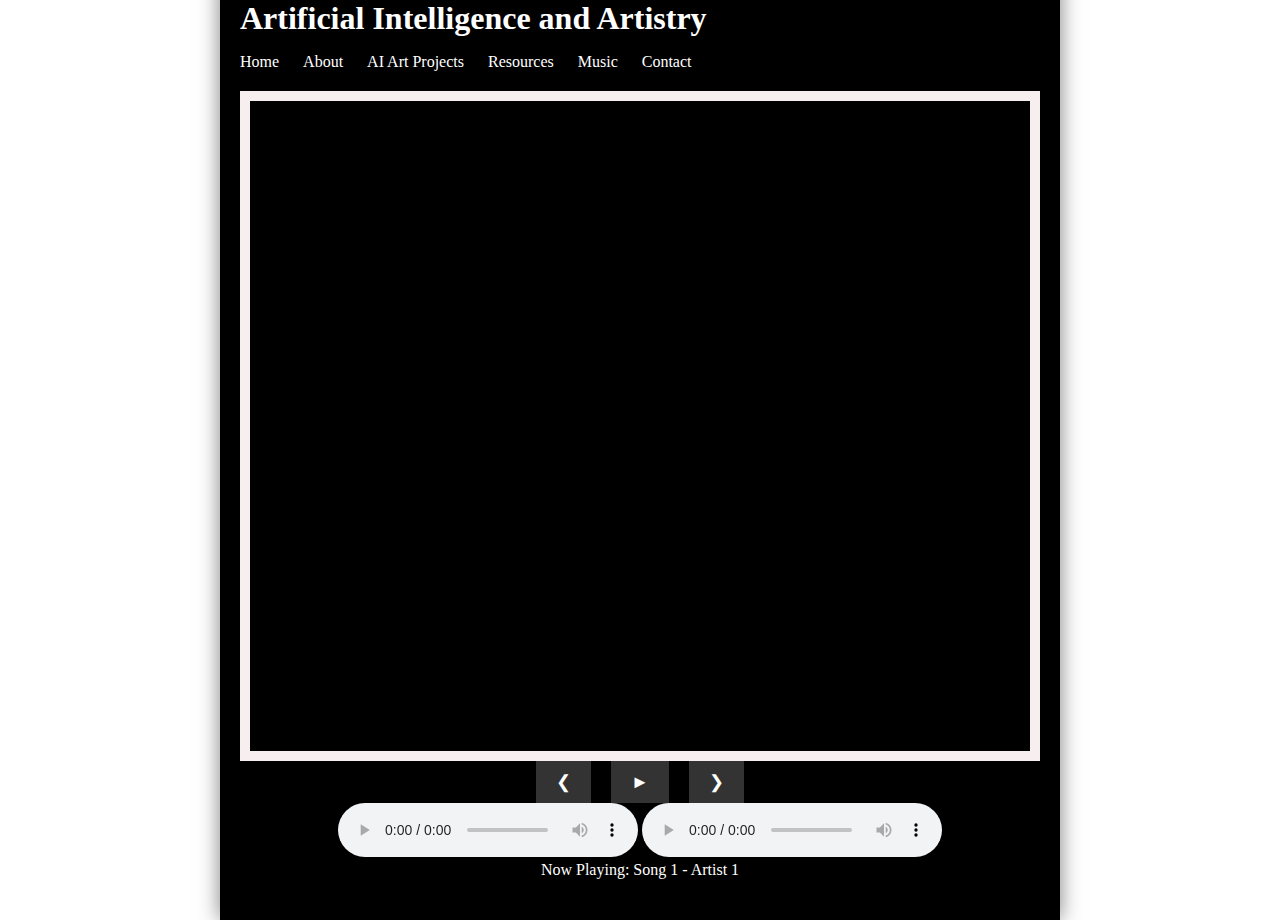
==== index.html @ 160f9739 "1" ====
<!DOCTYPE html>
<html lang="en">
<head>
    <meta charset="UTF-8">
    <meta name="viewport" content="width=device-width, initial-scale=1.0">
    <title>Artificial Intelligence and Artistry</title>
    <link rel="stylesheet" href="styles.css">
    <style>
        #featured-content {
            border: 10px solid #f7efef; /* Add border */
            background-image: url('media/saltwater7996_Embark_on_a_journey_through_the_intersection_of_a_997f01c7-55b8-4336-808a-dbe6bfee94ad.png'); /* Set background image */
            background-size: cover; /* Cover the entire background */
            background-position: center; /* Center the background image */
            height: 650px; /* Set a fixed height */
        }

        #music-player img {
            max-width: 100%;
            height: auto;
            margin-bottom: 20px;
            filter: blur(10px); /* Add blur effect to the cover image */
        }
    </style>
</head>
<body>
    <div class="poster">
        <header>
            <h1>Artificial Intelligence and Artistry</h1>
            <nav>
                <ul>
                    <li><a href="#">Home</a></li>
                    <li><a href="#">About</a></li>
                    <li><a href="#">AI Art Projects</a></li>
                    <li><a href="#">Resources</a></li>
                    <li><a href="#">Music</a></li>
                    <li><a href="#">Contact</a></li>
                </ul>
            </nav>
        </header>
        <main>
            <section id="featured-content">
                <!-- Featured AI art projects or content -->
            </section>
            <section id="explore-ai-and-art">
                <!-- Explore AI and Art content -->
            </section>
            <section id="latest-news">
                <!-- Latest news or updates -->
            </section>
            <div id="music-player">
                <div class="player-controls">
                    <button class="control-btn" id="prev-btn">&#10094;</button>
                    <button class="control-btn" id="play-pause-btn">&#9658;</button>
                    <button class="control-btn" id="next-btn">&#10095;</button>
                </div>
                <audio controls id="audio-player">
                    <!-- Audio player -->
                </audio>
            </div>
        </main>
        <footer>
            <!-- Footer content -->
        </footer>
    </div>
    <script src="script.js"></script>
</body>
</html>
---- styles.css ----
#featured-content {
    position: relative; /* Add position relative */
    height: 650px; /* Set a fixed height */
}

#featured-content::after {
    content: ''; /* Add content for pseudo-element */
    position: absolute; /* Position the pseudo-element */
    top: -10px; /* Adjust the top position to overlap the border */
    left: -10px; /* Adjust the left position to overlap the border */
    right: -10px; /* Adjust the right position to overlap the border */
    bottom: -10px; /* Adjust the bottom position to overlap the border */
    z-index: -1; /* Set z-index to send the pseudo-element behind */
    background-image: url('media/saltwater7996_Embark_on_a_journey_through_the_intersection_of_a_997f01c7-55b8-4336-808a-dbe6bfee94ad.png'); /* Set background image */
    background-size: cover; /* Cover the entire background */
    background-position: center; /* Center the background image */
    filter: blur(100px); /* Add blur effect */
}

#featured-content > * {
    position: relative; /* Ensure other content stays on top of the pseudo-element */
    z-index: 1; /* Ensure other content stays on top of the pseudo-element */
}

.poster {
    position: absolute;
    top: 50%;
    left: 50%;
    transform: translate(-50%, -50%);
    background-color: #000;
    color: #fff;
    padding: 20px;
    max-width: 800px; /* Adjust as needed */
    width: 100%;
    height: 100%;
    box-shadow: 0 0 20px rgba(0, 0, 0, 0.5);
}

/* Styles for header */
header {
    margin-bottom: 20px;
}

header h1 {
    margin: 0;
}

nav ul {
    list-style-type: none;
    padding: 0;
}

nav ul li {
    display: inline;
    margin-right: 20px;
}

nav ul li a {
    color: #fff;
    text-decoration: none;
}

/* Additional styles for main content */
main {
    margin-bottom: 20px;
}

/* Additional styles for footer */
footer {
    text-align: center;
}

/* Additional styles for music player */
#music-player {
    text-align: center;
}

#music-player img {
    max-width: 100%;
    height: auto;
    margin-bottom: 20px;
    filter: blur(10px); /* Adjust the blur radius as needed */
}

.player-controls {
    display: flex;
    justify-content: center;
}

.control-btn {
    background-color: #333;
    color: #fff;
    border: none;
    padding: 10px 20px;
    margin: 0 10px;
    font-size: 18px;
    cursor: pointer;
}

.control-btn:hover {
    background-color: #555;
}
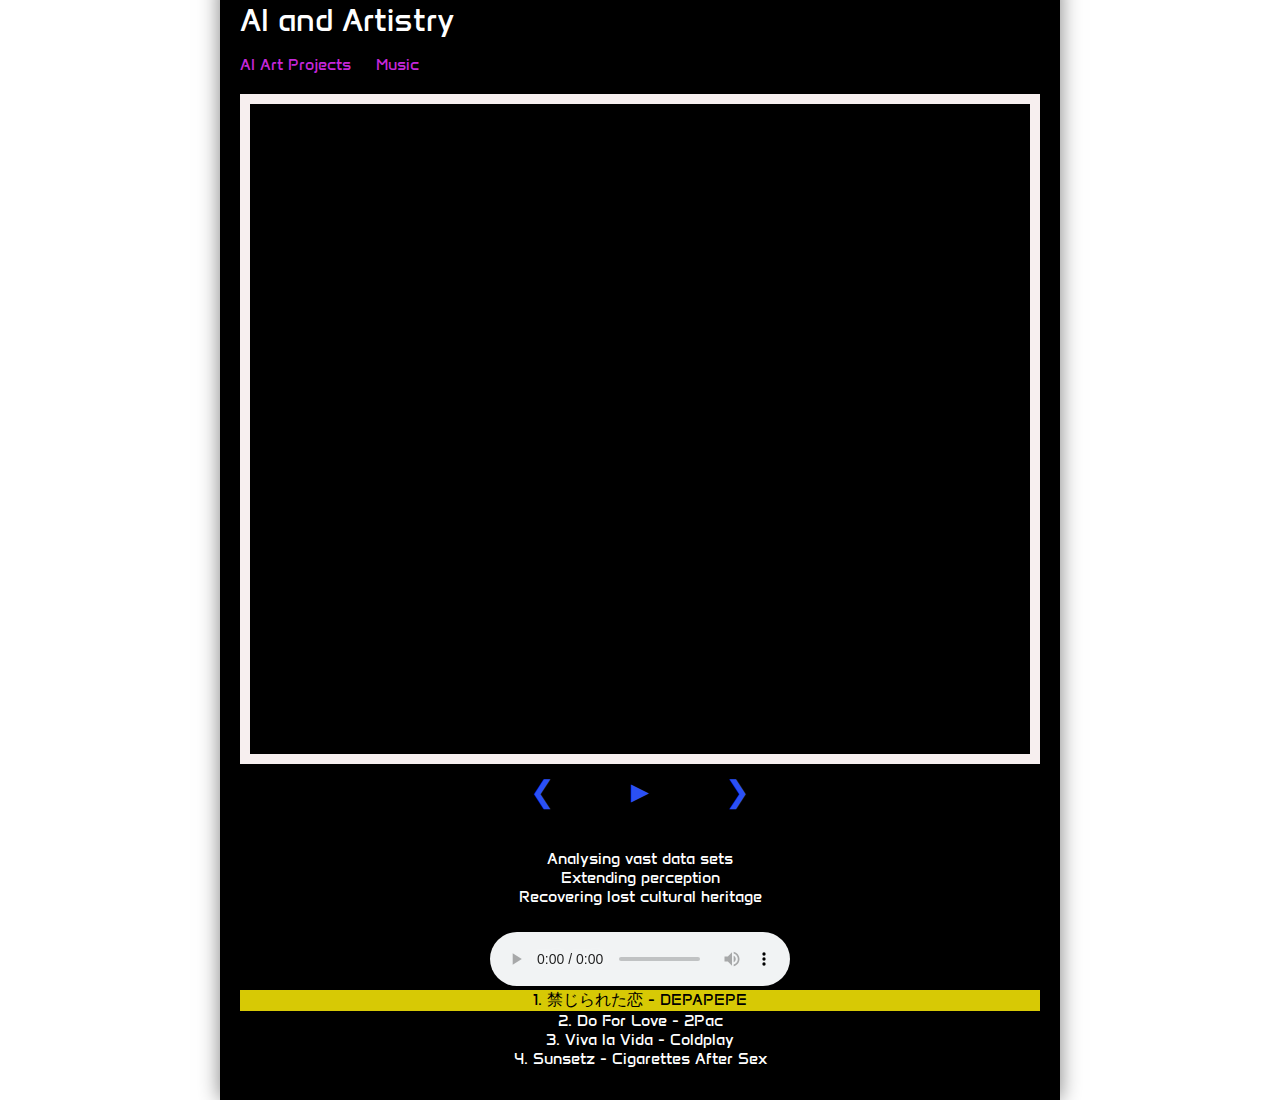
==== commit 09f0dcaf: "3" ====
--- a/index.html
+++ b/index.html
@@ -1,5 +1,8 @@
 <!DOCTYPE html>
 <html lang="en">
+    <link rel="preconnect" href="https://fonts.googleapis.com">
+    <link rel="preconnect" href="https://fonts.gstatic.com" crossorigin>
+    <link href="https://fonts.googleapis.com/css2?family=Anta&display=swap" rel="stylesheet">
 <head>
     <meta charset="UTF-8">
     <meta name="viewport" content="width=device-width, initial-scale=1.0">
@@ -7,45 +10,56 @@
     <link rel="stylesheet" href="styles.css">
     <style>
         #featured-content {
-            border: 10px solid #f7efef; /* Add border */
-            background-image: url('media/saltwater7996_Embark_on_a_journey_through_the_intersection_of_a_997f01c7-55b8-4336-808a-dbe6bfee94ad.png'); /* Set background image */
-            background-size: cover; /* Cover the entire background */
-            background-position: center; /* Center the background image */
-            height: 650px; /* Set a fixed height */
+            border: 10px solid #f7efef;
+            background-image: url('media/saltwater7996_Embark_on_a_journey_through_the_intersection_of_a_997f01c7-55b8-4336-808a-dbe6bfee94ad.png');
+            background-size: cover;
+            background-position: center;
+            height: 650px;
         }
 
         #music-player img {
             max-width: 100%;
             height: auto;
             margin-bottom: 20px;
-            filter: blur(10px); /* Add blur effect to the cover image */
+            filter: blur(10px);
+        }
+
+        #playlist {
+            margin-top: 20px;
+            background-color: rgba(0, 0, 0, 0.5);
+            padding: 10px;
+            border-radius: 10px;
+            overflow-y: auto;
+            max-height: 200px; 
+        }
+
+        #playlist li {
+            list-style: none;
+            margin-bottom: 5px;
         }
     </style>
 </head>
+
 <body>
     <div class="poster">
         <header>
-            <h1>Artificial Intelligence and Artistry</h1>
+            <h1>AI and Artistry</h1>
             <nav>
                 <ul>
-                    <li><a href="#">Home</a></li>
-                    <li><a href="#">About</a></li>
                     <li><a href="#">AI Art Projects</a></li>
-                    <li><a href="#">Resources</a></li>
                     <li><a href="#">Music</a></li>
-                    <li><a href="#">Contact</a></li>
                 </ul>
             </nav>
         </header>
         <main>
             <section id="featured-content">
-                <!-- Featured AI art projects or content -->
+
             </section>
             <section id="explore-ai-and-art">
-                <!-- Explore AI and Art content -->
+
             </section>
             <section id="latest-news">
-                <!-- Latest news or updates -->
+
             </section>
             <div id="music-player">
                 <div class="player-controls">
@@ -53,15 +67,20 @@
                     <button class="control-btn" id="play-pause-btn">&#9658;</button>
                     <button class="control-btn" id="next-btn">&#10095;</button>
                 </div>
-                <audio controls id="audio-player">
-                    <!-- Audio player -->
-                </audio>
+                <ul id="playlist">
+                    Analysing vast data sets<br>
+                    Extending perception<br>
+                    Recovering lost cultural heritage<br>
+                    
+                </ul>
             </div>
+            
         </main>
         <footer>
-            <!-- Footer content -->
+
         </footer>
     </div>
     <script src="script.js"></script>
 </body>
+
 </html>
--- a/styles.css
+++ b/styles.css
@@ -1,51 +1,56 @@
 #featured-content {
-    position: relative; /* Add position relative */
-    height: 650px; /* Set a fixed height */
+    position: relative;
+    height: 650px;
 }
 
 #featured-content::after {
-    content: ''; /* Add content for pseudo-element */
-    position: absolute; /* Position the pseudo-element */
-    top: -10px; /* Adjust the top position to overlap the border */
-    left: -10px; /* Adjust the left position to overlap the border */
-    right: -10px; /* Adjust the right position to overlap the border */
-    bottom: -10px; /* Adjust the bottom position to overlap the border */
-    z-index: -1; /* Set z-index to send the pseudo-element behind */
-    background-image: url('media/saltwater7996_Embark_on_a_journey_through_the_intersection_of_a_997f01c7-55b8-4336-808a-dbe6bfee94ad.png'); /* Set background image */
-    background-size: cover; /* Cover the entire background */
-    background-position: center; /* Center the background image */
-    filter: blur(100px); /* Add blur effect */
+    content: '';
+    position: absolute;
+    top: -10px;
+    left: -10px;
+    right: -10px;
+    bottom: -10px;
+    z-index: -1;
+    background-image: url('media/saltwater7996_Embark_on_a_journey_through_the_intersection_of_a_997f01c7-55b8-4336-808a-dbe6bfee94ad.png');
+    background-size: cover;
+    background-position: center;
+    filter: blur(100px);
 }
 
-#featured-content > * {
-    position: relative; /* Ensure other content stays on top of the pseudo-element */
-    z-index: 1; /* Ensure other content stays on top of the pseudo-element */
+#featured-content>* {
+    position: relative;
+    z-index: 1;
 }
 
 .poster {
     position: absolute;
-    top: 50%;
+    top: 60%;
     left: 50%;
     transform: translate(-50%, -50%);
     background-color: #000;
     color: #fff;
     padding: 20px;
-    max-width: 800px; /* Adjust as needed */
+    max-width: 800px;
     width: 100%;
-    height: 100%;
+    height: 120%;
     box-shadow: 0 0 20px rgba(0, 0, 0, 0.5);
 }
 
-/* Styles for header */
 header {
     margin-bottom: 20px;
 }
 
 header h1 {
+    font-family: "Anta", sans-serif;
+    font-weight: 400;
+    font-style: normal;
     margin: 0;
 }
 
 nav ul {
+    font-family: "Anta", sans-serif;
+    font-weight: 400;
+    font-style: normal;
     list-style-type: none;
     padding: 0;
 }
@@ -56,22 +61,20 @@
 }
 
 nav ul li a {
-    color: #fff;
+    color: #c527da;
     text-decoration: none;
 }
 
-/* Additional styles for main content */
 main {
     margin-bottom: 20px;
 }
 
-/* Additional styles for footer */
 footer {
     text-align: center;
 }
 
-/* Additional styles for music player */
 #music-player {
+    font-family: "Anta", sans-serif;
     text-align: center;
 }
 
@@ -79,7 +82,7 @@
     max-width: 100%;
     height: auto;
     margin-bottom: 20px;
-    filter: blur(10px); /* Adjust the blur radius as needed */
+    filter: blur(10px);
 }
 
 .player-controls {
@@ -88,15 +91,29 @@
 }
 
 .control-btn {
-    background-color: #333;
-    color: #fff;
+    background-color: #b3101000;
+    color: #2b50f5;
     border: none;
     padding: 10px 20px;
-    margin: 0 10px;
-    font-size: 18px;
+    margin: 0 15px;
+    font-size: 30px;
     cursor: pointer;
 }
 
 .control-btn:hover {
-    background-color: #555;
+    color: #c232cf;
 }
+
+.playlist {
+    font-family: "Anta", sans-serif;
+}
+
+.song.playing {
+    background-color: #f5e506e0;
+    background-size: 20px;
+    color: #000; 
+}
+
+#music-player {
+    background-color: rgba(0,0,0,0)
+}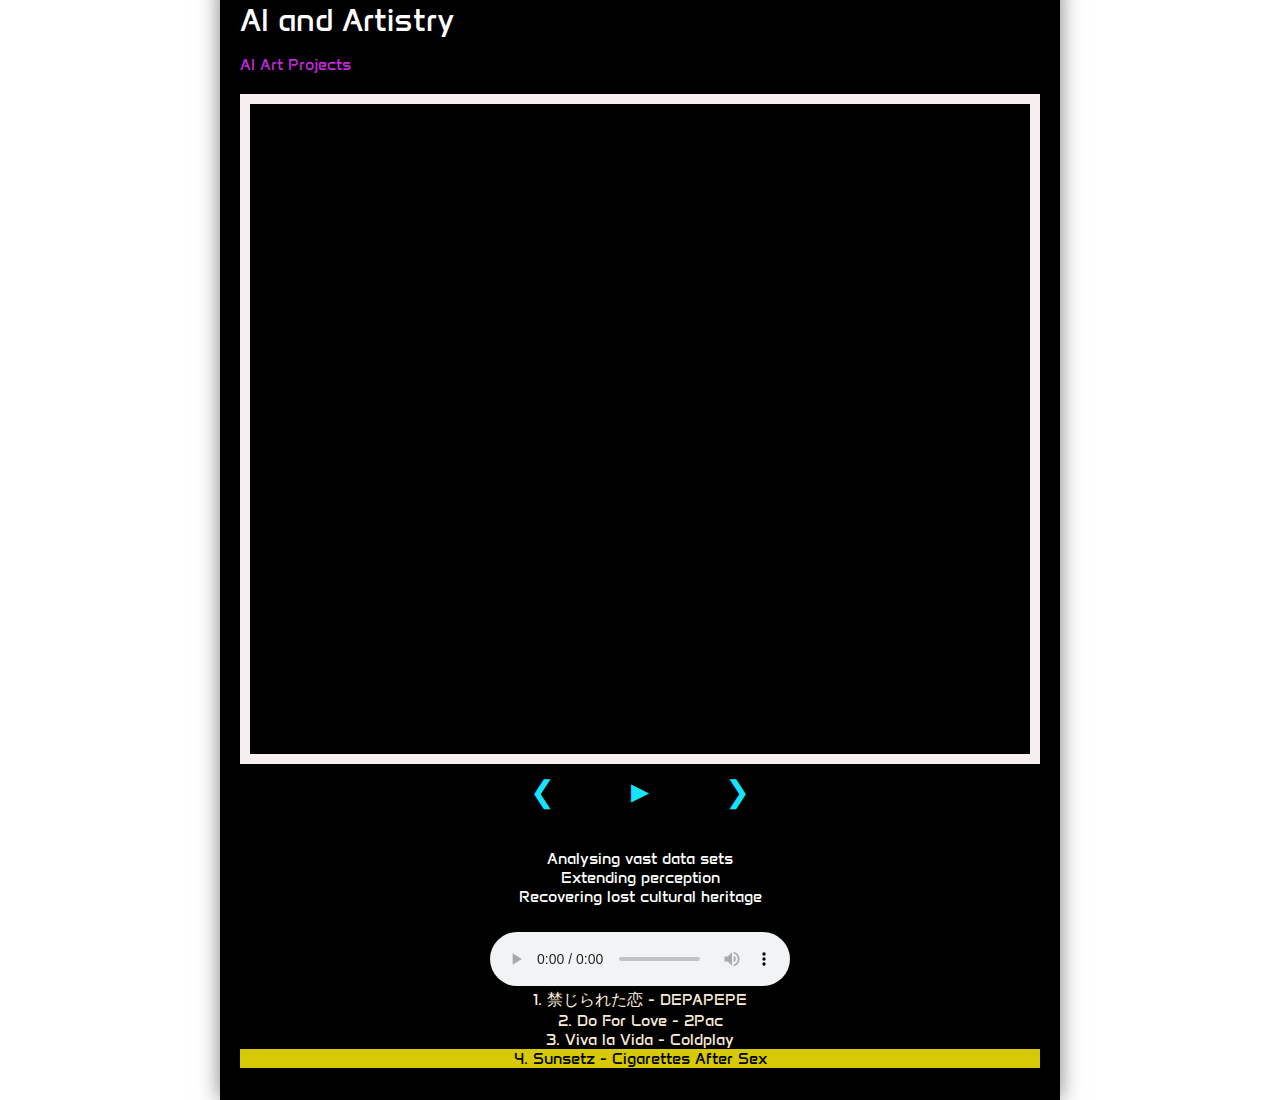
==== commit 89f61b9c: "4" ====
--- a/index.html
+++ b/index.html
@@ -15,6 +15,7 @@
             background-size: cover;
             background-position: center;
             height: 650px;
+ 
         }
 
         #music-player img {
@@ -46,20 +47,12 @@
             <h1>AI and Artistry</h1>
             <nav>
                 <ul>
-                    <li><a href="#">AI Art Projects</a></li>
-                    <li><a href="#">Music</a></li>
+                    <li><a href="AI Art Projects.html">AI Art Projects</a></li>
                 </ul>
             </nav>
         </header>
         <main>
             <section id="featured-content">
-
-            </section>
-            <section id="explore-ai-and-art">
-
-            </section>
-            <section id="latest-news">
-
             </section>
             <div id="music-player">
                 <div class="player-controls">
--- a/styles.css
+++ b/styles.css
@@ -69,6 +69,14 @@
     margin-bottom: 20px;
 }
 
+body {
+    font-family: "Anta", sans-serif;
+    font-weight: 400;
+    font-style: normal;
+    list-style-type: none;
+    padding: 0;
+}
+
 footer {
     text-align: center;
 }
@@ -76,6 +84,17 @@
 #music-player {
     font-family: "Anta", sans-serif;
     text-align: center;
+    animation: rainbow-animation 2s infinite; 
+}
+
+@keyframes rainbow-animation {
+    0% { color: red; } 
+    16.666% { color: orange; } 
+    33.333% { color: yellow; } 
+    50% { color: green; } 
+    66.666% { color: blue; } 
+    83.333% { color: indigo; } 
+    100% { color: violet; } 
 }
 
 #music-player img {
@@ -92,7 +111,7 @@
 
 .control-btn {
     background-color: #b3101000;
-    color: #2b50f5;
+    color: #14e4ff;
     border: none;
     padding: 10px 20px;
     margin: 0 15px;
@@ -106,6 +125,7 @@
 
 .playlist {
     font-family: "Anta", sans-serif;
+    color:antiquewhite
 }
 
 .song.playing {
